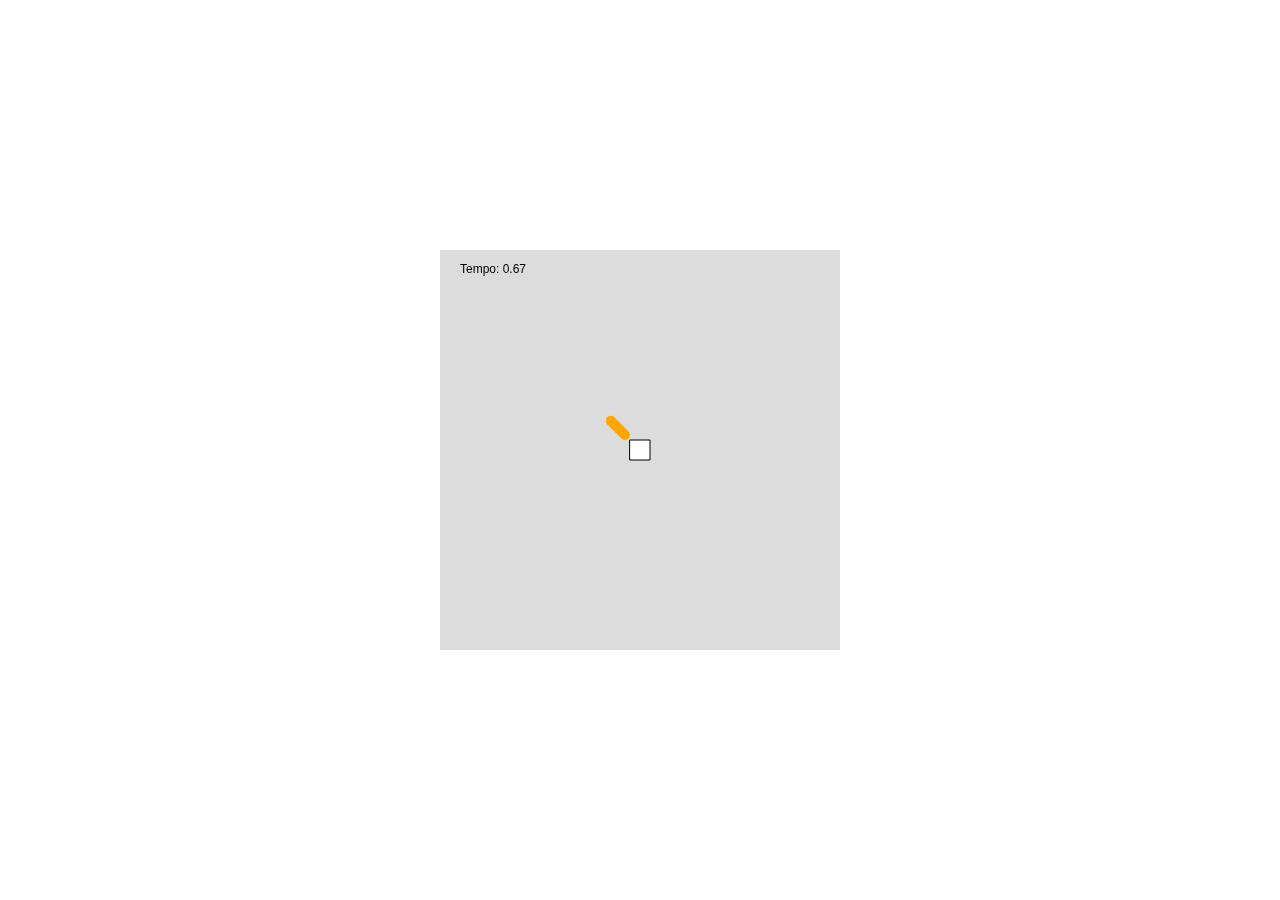
==== fase-02_yago/index.html @ 2aa8a5a9 "Subindo arquivos iniciais" ====
<!DOCTYPE html>
<html lang="pt-br">
  <head>
    <meta charset="utf-8" />
    <meta name="viewport" content="width=device-width, initial-scale=1.0" />

    <title>Level 02</title>

    <link rel="stylesheet" type="text/css" href="../style.css" />
    <link rel="stylesheet" type="text/css" href="style.css" />

    <script src="../libraries/p5.min.js"></script>
    <script src="../libraries/p5.sound.min.js"></script>
  </head>

  <body>
    <script src="sketch.js"></script>
    <script src="src/Arma.js"></script>
    <script src="src/Projetil.js"></script>
    <script src="src/Personagem.js"></script>
    <script src="src/Inimigo.js"></script>
  </body>
</html>
---- style.css ----
* {
  margin: 0;
  padding: 0;
  box-sizing: border-box;
}

canvas {
  display: block;
}
---- fase-02_yago/style.css ----
body {
  display: grid;
  align-items: center;
  justify-content: center;
  height: 100vh;
}
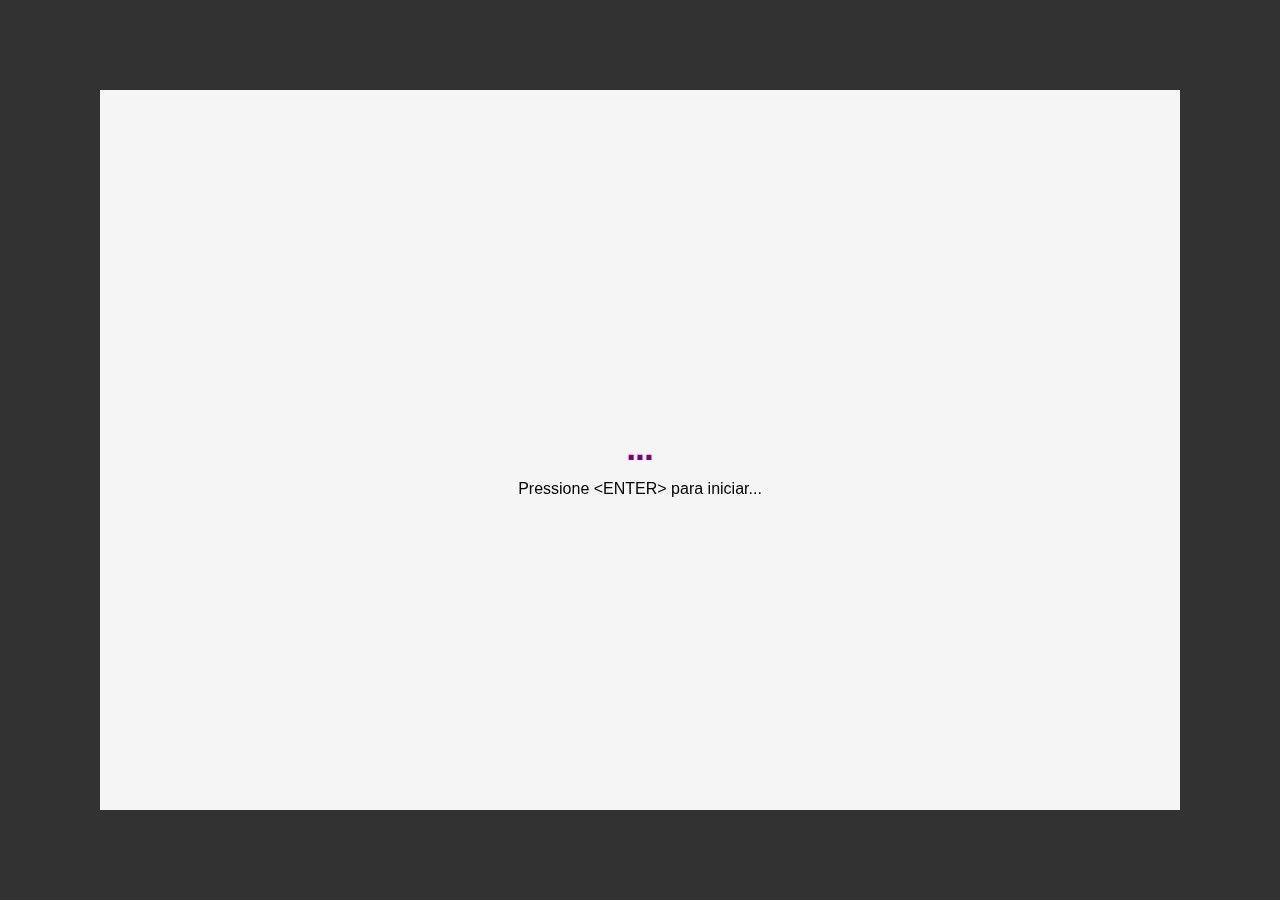
==== commit 34c732bb: "mudanças na fase de yago { sprites (jogador e inimigo atirador), nova mira, novas fases, barrinha de" ====
--- a/fase-02_yago/index.html
+++ b/fase-02_yago/index.html
@@ -17,7 +17,7 @@
     <script src="sketch.js"></script>
     <script src="src/Arma.js"></script>
     <script src="src/Projetil.js"></script>
-    <script src="src/Personagem.js"></script>
+    <script src="src/Jogador.js"></script>
     <script src="src/Inimigo.js"></script>
   </body>
 </html>
--- a/fase-02_yago/style.css
+++ b/fase-02_yago/style.css
@@ -3,4 +3,5 @@
   align-items: center;
   justify-content: center;
   height: 100vh;
+  background-color: rgb(50, 50, 50);
 }
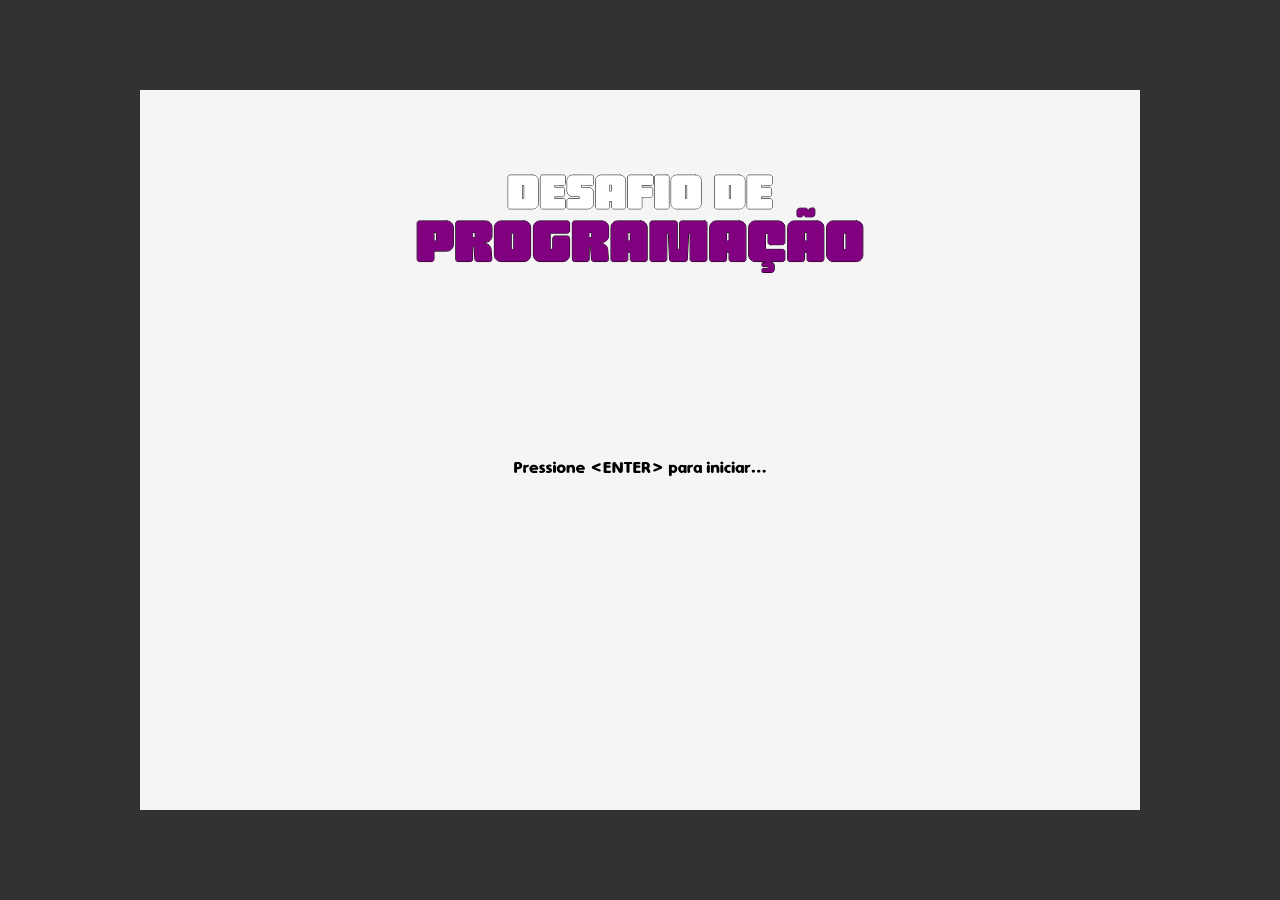
==== commit 35914549: "organização das pastas e arquivos da fase de luana, reorganização das pastas e arquivos e mudanças n" ====
--- a/fase-02_yago/index.html
+++ b/fase-02_yago/index.html
@@ -15,9 +15,18 @@
 
   <body>
     <script src="sketch.js"></script>
-    <script src="src/Arma.js"></script>
+    <!-- Jogador -->
+    <script src="src/Jogador.js"></script>
+    <!-- Inimigos -->
+    <script src="src/Inimigos/Inimigo.js"></script>
+    <script src="src/Inimigos/Atirador.js"></script>
+    <script src="src/Inimigos/Guerreiro.js"></script>
+    <script src="src/Inimigos/Boss.js"></script>
+    <!-- Armas -->
+    <script src="src/Armas/Arma.js"></script>
+    <script src="src/Armas/ArmaJogador.js"></script>
+    <script src="src/Armas/ArmaInimiga.js"></script>
+    <!-- Projetil -->
     <script src="src/Projetil.js"></script>
-    <script src="src/Jogador.js"></script>
-    <script src="src/Inimigo.js"></script>
   </body>
 </html>
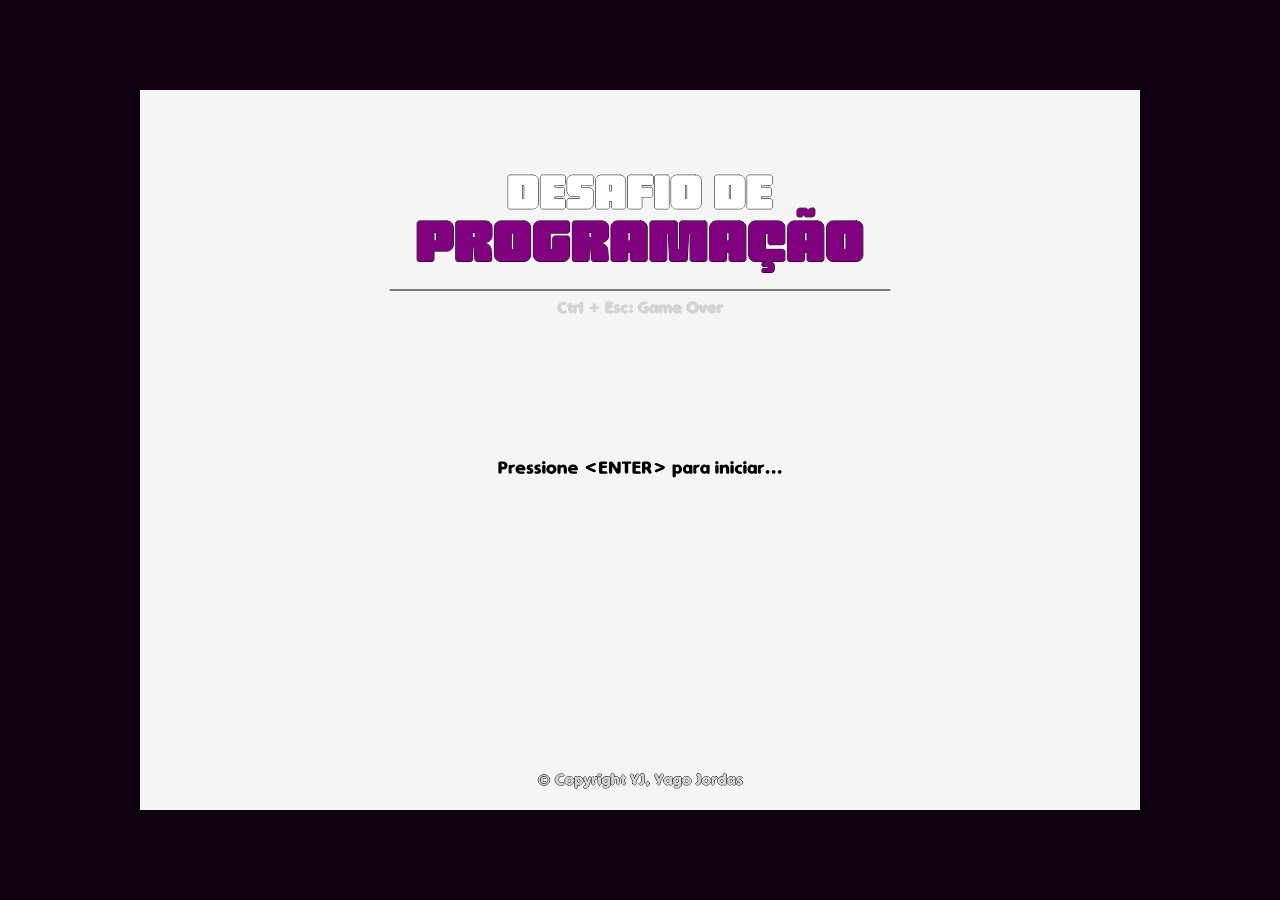
==== commit e32b3571: "atualizações" ====
--- a/fase-02_yago/index.html
+++ b/fase-02_yago/index.html
@@ -4,7 +4,7 @@
     <meta charset="utf-8" />
     <meta name="viewport" content="width=device-width, initial-scale=1.0" />
 
-    <title>Level 02</title>
+    <title>Level 02 | Desafio de Programação</title>
 
     <link rel="stylesheet" type="text/css" href="../style.css" />
     <link rel="stylesheet" type="text/css" href="style.css" />
@@ -20,12 +20,10 @@
     <!-- Inimigos -->
     <script src="src/Inimigos/Inimigo.js"></script>
     <script src="src/Inimigos/Atirador.js"></script>
-    <script src="src/Inimigos/Guerreiro.js"></script>
+    <script src="src/Inimigos/Perseguidor.js"></script>
     <script src="src/Inimigos/Boss.js"></script>
     <!-- Armas -->
     <script src="src/Armas/Arma.js"></script>
-    <script src="src/Armas/ArmaJogador.js"></script>
-    <script src="src/Armas/ArmaInimiga.js"></script>
     <!-- Projetil -->
     <script src="src/Projetil.js"></script>
   </body>
--- a/fase-02_yago/style.css
+++ b/fase-02_yago/style.css
@@ -3,5 +3,5 @@
   align-items: center;
   justify-content: center;
   height: 100vh;
-  background-color: rgb(50, 50, 50);
+  background-color: rgb(15, 0, 15);
 }
